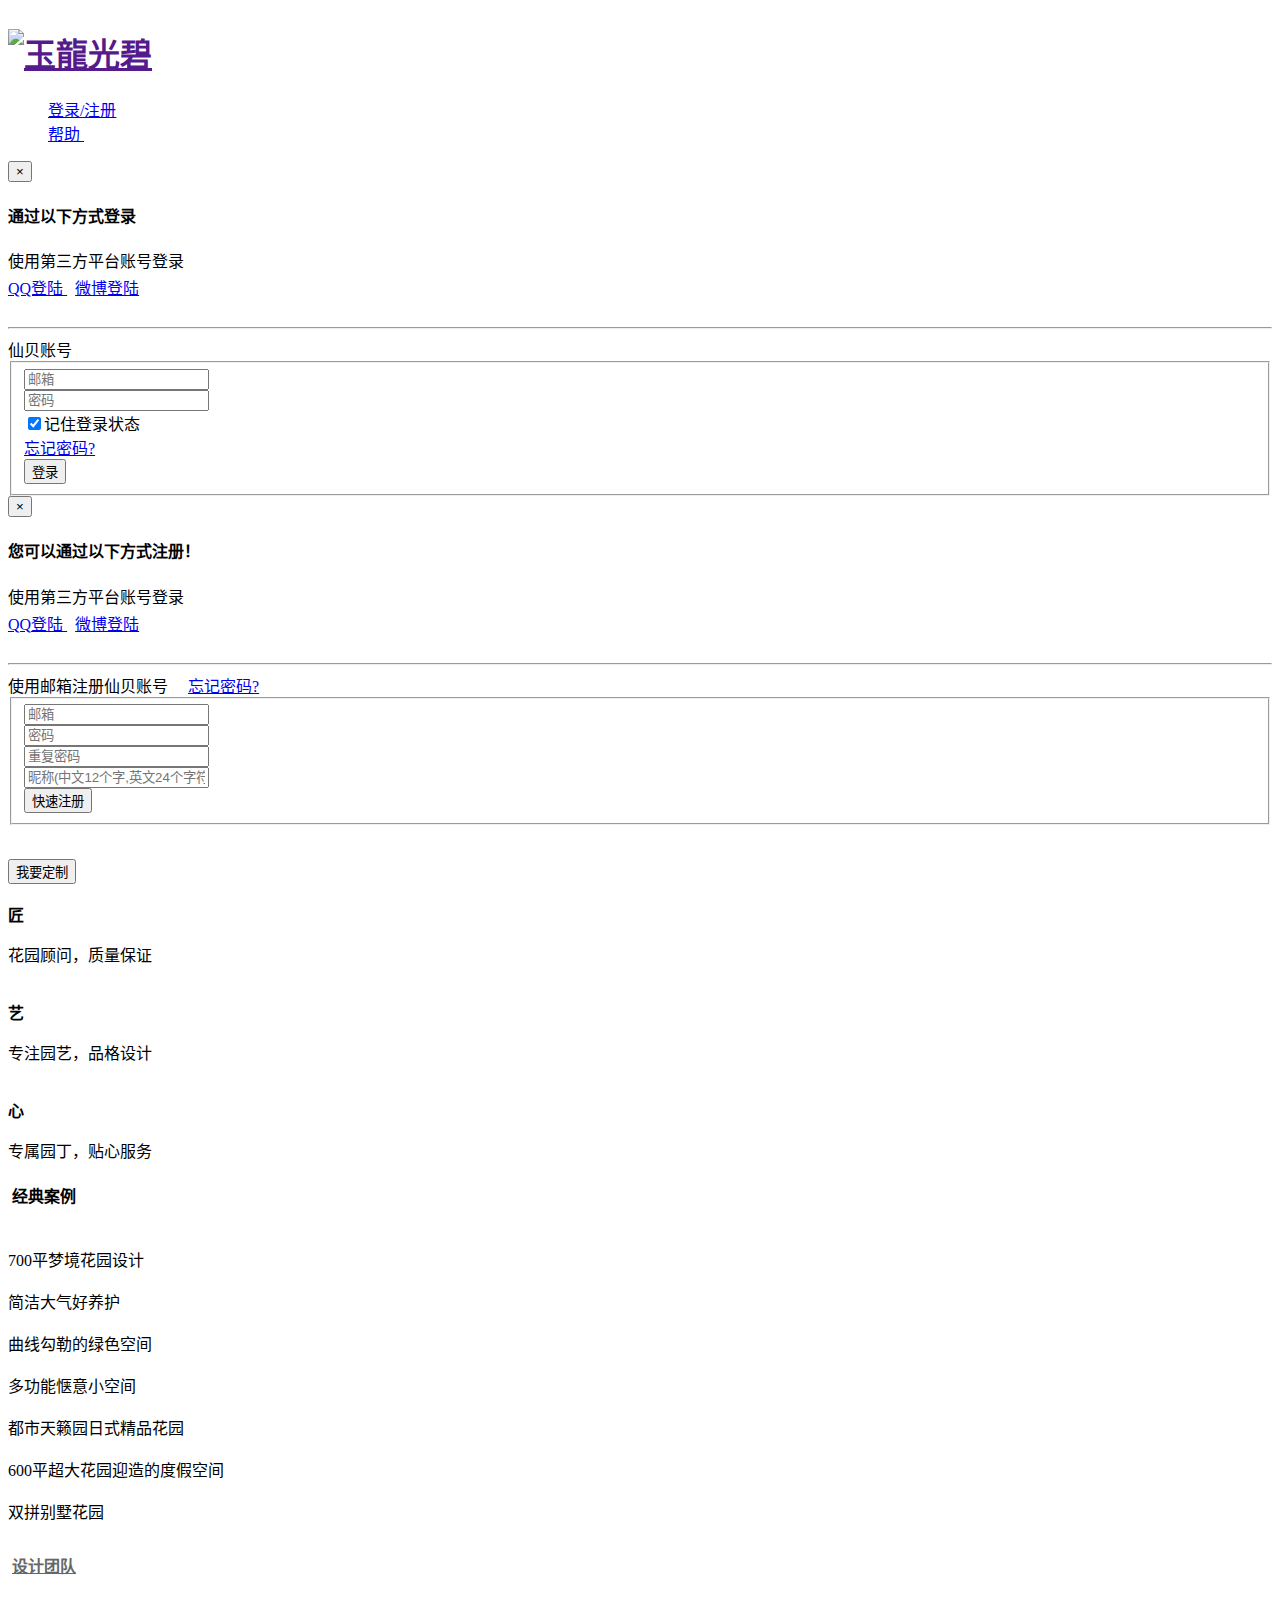
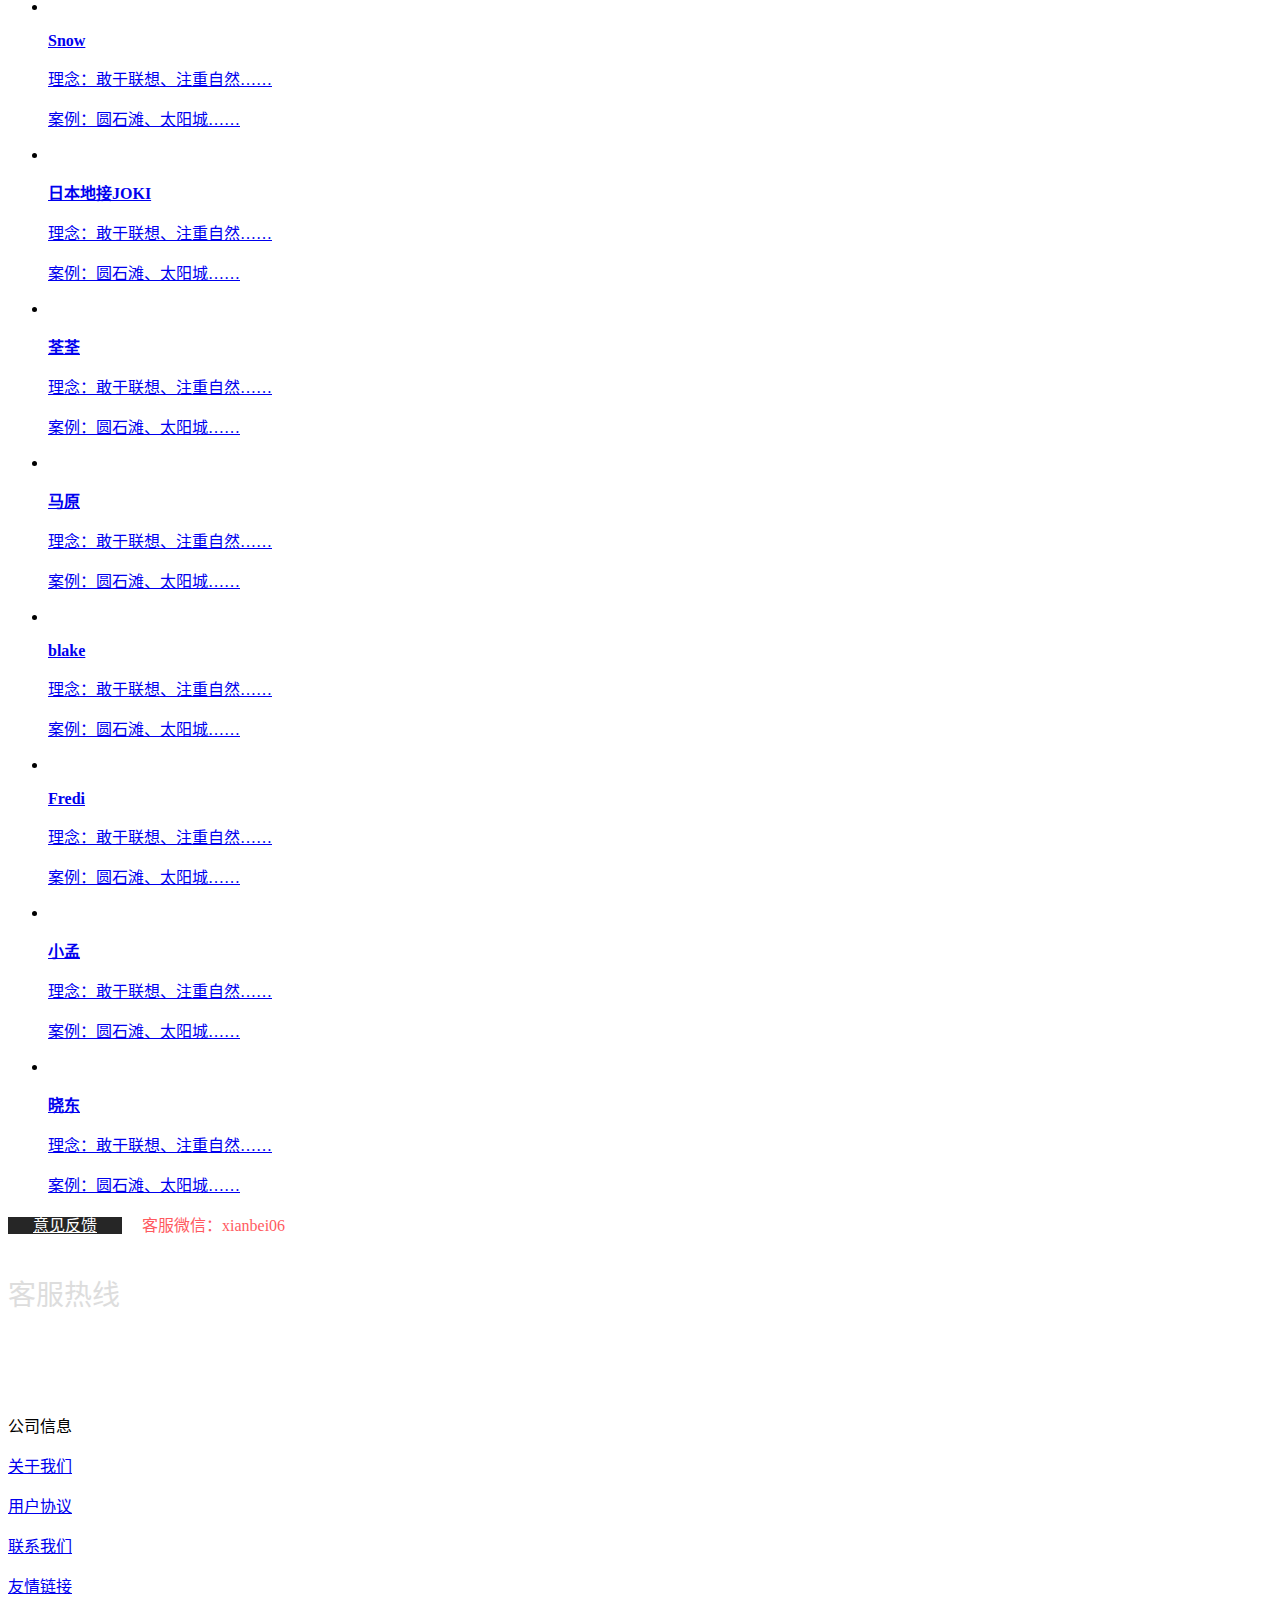
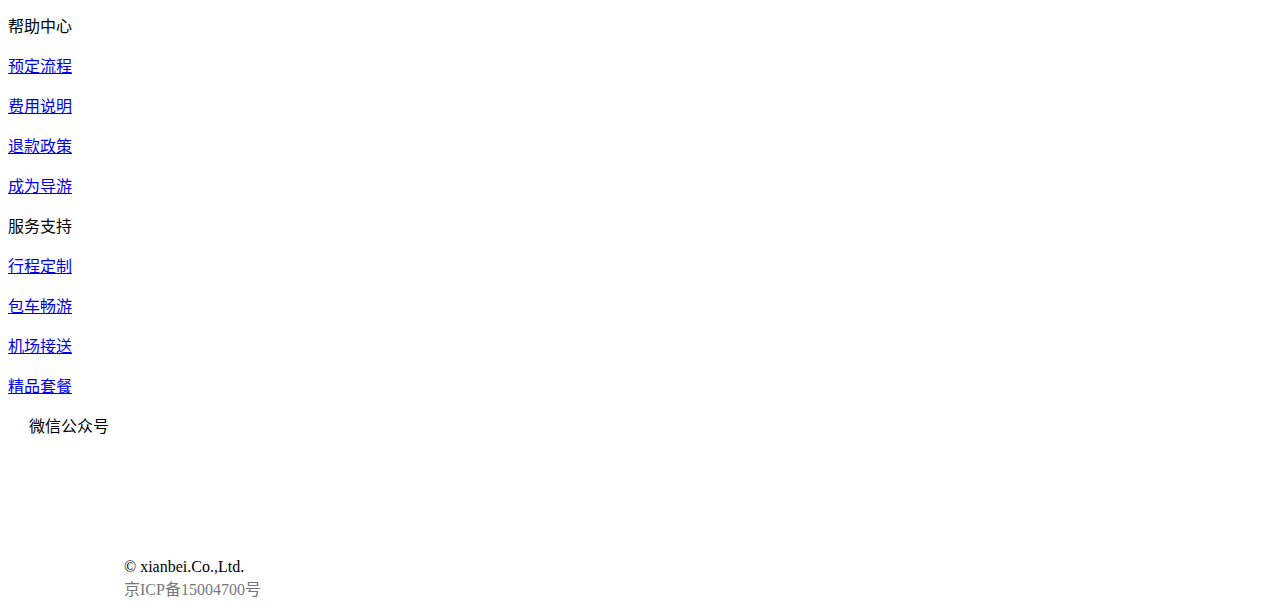
==== es-master/web/src/main/webapp/WEB-INF/html/index/index.html @ 69f45809 "Initial commit" ====
<!DOCTYPE html>
<html lang="zh-cn" xmlns:th="http://www.thymeleaf.org">
<head>
    <meta http-equiv="Content-Type" content="text/html; charset=UTF-8"/>
    <meta name="viewport" content="width=device-width, initial-scale=1, user-scalable=no"/>

    <!-- 触发双核浏览器使用 chrome 内核 -->
    <meta http-equiv="X-UA-Compatible" content="IE=edge,chrome=1"/>
    <meta name="renderer" content="webkit"/>

    <link th:href="@{/static/images/index/pls_logo.jpg}" rel="icon" type="image/x-icon"/>
    <link th:href="@{/static/images/index/pls_logo.jpg}" rel="shortcut icon" type="image/x-icon"/>
    <link th:href="@{/static/images/index/pls_logo.jpg}" rel="bookmark" type="image/x-icon"/>

    <!--[if gte IE 9]-->
    <script th:src="@{/static/comp/jquery-2.1.4.js}"></script>
    <!--[endif]-->

    <!--[if lt IE 9]>
    <script th:src="@{/static/comp/html5shiv/html5shiv.min.js}"></script>
    <script th:src="@{/static/comp/respond/respond.min.js}"></script>
    <script th:src="@{/static/comp/jquery-1.11.3.js"></script>
    <![endif]-->

    <link th:href="@{/static/comp/bootstrap-3.3.5/dist/css/bootstrap.min.css}" rel="stylesheet"/>
    <link th:href="@{/static/comp/magicsuggest-master/magicsuggest-min.css}" rel="stylesheet"/>
    <link th:href="@{/static/comp/Font-Awesome-master/css/font-awesome.min.css}" rel="stylesheet"/>
    <link th:href="@{/static/css/index/jquery.mailAutoComplete-4.0.css}" rel="stylesheet"/>
    <link th:href="@{/static/css/index/common.css}" rel="stylesheet"/>
    <link th:href="@{/static/css/index/index.css}" rel="stylesheet"/>
    <link th:href="@{/static/css/index/bottomBar.css}" rel="stylesheet" />
    <link th:href="@{/static/css/index/footer.css}" rel="stylesheet"/>

    <title>玉龍光碧 - 园艺设计专家</title>
</head>
<body>
<!--=S 头部=-->
<div style="overflow: hidden;height: 0px;width: 0px;">
    <img alt="缩略图实验" th:src="@{/static/images/index/mm.jpg}"/>
</div>

<div class="header-index">
    <div class="head-bar">

        <div class="navbar-header">

            <h1 class="logo navbar-brand">
                <a href="">
                    <img th:src="@{/static/images/index/pls_logo.jpg}" alt="玉龍光碧"/>
                </a>
            </h1>
        </div>

        <ul class="nav navbar-nav navbar-right pull-right text-center hidden-xs">

            <div class="header-div">
                <a class="header-a" data-toggle="modal" href="http://xianbei.cc/#login-panel">登录/注册</a>
            </div>
            <div class="header-div header-help">
                <a class="header-a" href="http://xianbei.cc/faq" id="help">
                    帮助&nbsp;
                    <i class="fa fa-caret-down"></i>
                </a>

                <div class="help-list" style="display: none;">
                    <ul class="">
                        <li><a href="http://xianbei.cc/faq" style="color:#ff5a5f">访问帮助中心</a></li>
                        <li><a href="http://xianbei.cc/faq/1">关于玉龍光碧</a></li>
                        <li><a href="http://xianbei.cc/faq/2">如何定制花园？</a></li>
                        <li><a href="http://xianbei.cc/faq/3">成为玉龍光碧的设计师</a></li>
                        <li><a href="http://xianbei.cc/faq/4">费用说明</a></li>
                        <li><a href="http://xianbei.cc/faq/6">退款政策</a></li>
                    </ul>
                    <i class="top"></i>
                </div>
            </div>

        </ul>

    </div>


</div>

<div class="modal fade in" id="login-panel" tabindex="-1" role="dialog" aria-labelledby="login-title"
     aria-hidden="true">
    <div class="modal-dialog">
        <div class="modal-content">
            <div class="modal-header">
                <button type="button" class="close" data-dismiss="modal" aria-hidden="true">×</button>
                <h4 class="modal-title" id="login-title">通过以下方式登录</h4>
            </div>

            <div class="row modal-body">
                <div class="col-md-12">
                    <span class="help-block user-pw-input">使用第三方平台账号登录</span>

                    <div class="text-center" style="padding:3px 0 20px 0">
                        <a href="http://xianbei.cc/openid/qq/login" class="btn btn-lg btn-primary"
                           style="width:130px;margin-right:8px;">
                            <i class="fa fa-qq"></i> QQ登陆
                        </a><a href="http://xianbei.cc/openid/weibo/login" class="btn btn-lg btn-danger"
                               style="width:130px">
                        <i class="fa fa-weibo"></i> 微博登陆
                    </a>
                    </div>
                </div>
                <hr/>
                <div class="col-md-12">

	            	<span class="help-block user-pw-input">
	            		<span>仙贝账号&nbsp;&nbsp;&nbsp;&nbsp;</span>
	            		<a aria-hidden="true" data-dismiss="modal" data-toggle="modal"
                           href="http://xianbei.cc/#register-panel"></a>
	            	</span>

                    <div class="clearfix"></div>
                    <form class="form-horizontal" role="form" method="post" action="http://xianbei.cc/login">
                        <fieldset>
                            <div class="input-group user-pw-input">
	                            <span class="input-group-addon"> <i class="glyphicon glyphicon-envelope"></i>
	                            </span>
                                <ul class="emailist"
                                    style="position: absolute; margin-top: 0px; visibility: hidden; z-index: 11;"></ul>
                                <input id="login-username" type="text" class="form-control" name="username"
                                       required="required" value="" placeholder="邮箱"/>
                            </div>
                            <div class="input-group user-pw-input">
	                            <span class="input-group-addon"> <i class="glyphicon glyphicon-lock"></i>
	                            </span>
                                <input type="password" class="form-control" name="password" required="required"
                                       placeholder="密码"/>
                            </div>

                            <div class="input-group user-pw-input">
	                            <span class="button-checkbox">
	                                <input type="checkbox" class="iCheck" checked="true"/>记住登录状态</span>

                                <div class="pull-right"><a href="http://xianbei.cc/password/forget">忘记密码?</a></div>

                            </div>
                            <script type="text/javascript">
                                document.write('<input type="hidden" name="BackURL" value="' + window.location.href + '"/>');
                            </script>
                            <input type="hidden" name="BackURL"
                                   value="http://xianbei.cc/index.html;JSESSIONID=417454d9-94d5-4680-a79f-7913ab5cbd11"/>

                            <div class="form-group">
                                <div class="controls user-pw-btn">
                                    <button class="btn btn-danger form-control">登录</button>
                                </div>
                            </div>

                        </fieldset>
                    </form>
                </div>
                <!-- end modal-body -->
            </div>
        </div>
        <!-- /.modal-content -->
    </div>
    <!-- /.modal-dialog -->
</div>

<!-- /.modal -->
<div class="modal fade" id="register-panel" tabindex="-1" role="dialog" aria-labelledby="register-title"
     aria-hidden="true">
    <div class="modal-dialog">
        <div class="modal-content">
            <div class="modal-header">
                <button type="button" class="close" data-dismiss="modal" aria-hidden="true">
                    ×
                </button>
                <h4 class="modal-title" id="register-title">您可以通过以下方式注册！</h4>
            </div>

            <div class="row modal-body">
                <div class="col-md-12">
                    <span class="help-block user-pw-input">使用第三方平台账号登录</span>

                    <div class="text-center" style="padding:3px 0 20px 0">
                        <a href="http://xianbei.cc/openid/qq/login" class="btn btn-lg btn-primary"
                           style="width:130px;margin-right:8px;">
                            <i class="fa fa-qq"></i> QQ登陆
                        </a><a href="http://xianbei.cc/openid/weibo/login" class="btn btn-lg btn-danger"
                               style="width:130px">
                        <i class="fa fa-weibo"></i> 微博登陆
                    </a>
                    </div>
                </div>
                <hr/>
               <span class="help-block user-pw-input">
               		<span>使用邮箱注册仙贝账号&nbsp;&nbsp;&nbsp;&nbsp;</span>
            		<a href="http://xianbei.cc/password/forget">忘记密码?</a>
            	</span>

                <form class="form-horizontal" role="form" action="http://xianbei.cc/register" method="POST">
                    <fieldset>
                        <div class="input-group user-pw-input">
                            <span class="input-group-addon"> <i class="glyphicon glyphicon-envelope"> </i>
                            </span>
                            <ul class="emailist"
                                style="position: absolute; margin-top: 0px; visibility: hidden; z-index: 11;"></ul>
                            <input id="reg-username" type="text" class="form-control" name="email" value=""
                                   placeholder="邮箱"/>
                        </div>
                        <div class="input-group user-pw-input">
                            <span class="input-group-addon"> <i class="glyphicon glyphicon-lock"> </i>
                            </span>
                            <input type="password" class="form-control" name="password" placeholder="密码" value=""/>
                        </div>
                        <div class="input-group user-pw-input">
                            <span class="input-group-addon"> <i class="glyphicon glyphicon-lock"> </i>
                            </span>
                            <input type="password" class="form-control" name="password2" placeholder="重复密码" value=""/>
                        </div>
                        <div class="input-group user-pw-input">
                            <span class="input-group-addon"> <i class="glyphicon glyphicon-user"> </i>
                            </span>
                            <input value="" type="text" class="form-control" name="nickname"
                                   placeholder="昵称(中文12个字,英文24个字符以内)"/>
                        </div>
                        <div class="form-group">
                            <div class="controls user-pw-btn">
                                <button class="btn btn-danger form-control">
                                    快速注册
                                </button>
                            </div>
                        </div>

                    </fieldset>
                </form>
            </div>
            <!--modal-footer-->
        </div>
        <!-- /.modal-content -->
    </div>
    <!-- /.modal-dialog -->
</div>
<!-- /.modal -->

<!--=E 头部=-->
<div id="page">
    <div id="content">
        <!--=S 轮播区域=-->
        <div class="banner-slide">
            <div class="slide-bd">
                <div class="slide-panels">
                    <div class="home-header-bg">
                        <!-- 轮播开始 -->
                        <div id="carousel-top" class="focus slide">
                            <div class="hd">
                                <ul></ul>
                            </div>
                            <div class="bd">
                                <ul style="max-height: 400px; position: relative; transition: none; width: 4656px; left: 0px;"
                                    id="slider">
                                    <li style="float: left; display: inline; width: 1552px;">
                                        <a href="http://xianbei.cc/product/list?labels=14" target="_blank">
                                            <img th:src="@{/static/images/index/banner1.jpg}"
                                                 style="width:100%;height:auto;min-width:990px"/>
                                        </a>
                                    </li>
                                    <li style="float: left; display: inline; width: 1552px;">
                                        <a href="http://show.xianbei.cc/p/2250" target="_blank">
                                            <img th:src="@{/static/images/index/banner3.jpg}"
                                                 style="width:100%;height:auto;min-width:990px"/>
                                        </a>
                                    </li>
                                    <li style="float: left; display: inline; width: 1552px;">
                                        <a href="http://show.xianbei.cc/" target="_blank">
                                            <img th:src="@{/static/images/index/banner2.jpg}"
                                                 style="width:100%;height:auto;min-width:990px"/>
                                        </a>
                                    </li>
                                    <!-- Powered by TouchSlider v2.0.1  https://github.com/qiqiboy/touchslider --></ul>

                                <div class="slide_left">
                                    <div class="img" id="prev"></div>
                                </div>
                                <div class="slide_right">
                                    <div class="img" id="next"></div>
                                </div>
                            </div>
                        </div>
                        <!-- 轮播结束 -->
                    </div>
                </div>
            </div>
            <div class="slide-ft">
                <div class="slide-bottom-pub layout">
                    <!--=S 发布旅行计划=-->
                    <div class="publish-bar j_publishBar">
                        <form action="http://xianbei.cc/plan/create">
                            <button type="submit" class="pub-btn">我要定制</button>
                        </form>
                    </div>
                    <!--=S 发布旅行计划=-->
                </div>
            </div>
        </div>
        <div style="width: 0px; height: 0px; overflow: hidden;">
            <img th:src="@{/static/images/index/logo-l.png}"/>
        </div>
        <!-- weixin缩略图 -->
        <!--=E 轮播区域=-->
        <div class="layout">
            <div class="nav_link">
                <div>
                    <div class="nav">
                        <div class="pull-left img">
                            <img th:src="@{/static/images/index/nav.png}"/>
                        </div>
                        <div class="title">
                            <strong>匠</strong>
                        </div>
                        <div>
                            <p class="title_2">花园顾问，质量保证</p>
                        </div>
                    </div>
                    <div class="nav">
                        <div class="pull-left img" style="margin-left: 45px;">
                            <img th:src="@{/static/images/index/zhuanxin.png}"/>
                        </div>
                        <div class="title">
                            <strong>艺</strong>
                        </div>
                        <div>
                            <p class="title_2">专注园艺，品格设计</p>
                        </div>
                    </div>
                    <div class="nav">
                        <div class="pull-left img " style="margin-left: 90px;">
                            <img th:src="@{/static/images/index/shengxin.png}"/>
                        </div>
                        <div class="title">
                            <strong>心</strong>
                        </div>
                        <div>
                            <p class="title_2">专属园丁，贴心服务</p>
                        </div>
                    </div>
                </div>
                <div class="clearfix"></div>
            </div>
        </div>

        <div class="lines"></div>

        <div class="layout">

            <dl class="collection">
                <dt>
                <h4 class="f16 mb20">
                    <span class="img"><img th:src="@{/static/images/index/collection.png}"/></span>
                    经典案例
                </h4>
                </dt>
                <!--=S dd item=-->

                <div class="collection-city-col">
                    <div class="collection-city">
                        <a href="http://xianbei.cc/guide/list?city=13"> <img
                                th:src="@{/static/images/index/tokyo.jpg}"/>
                        </a>

                        <div class="city_info">
                            700平梦境花园设计
                        </div>
                    </div>
                    <div class="collection-city">
                        <a href="http://xianbei.cc/guide/list?city=40"> <img
                                th:src="@{/static/images/index/fujisan.jpg}"/>
                        </a>

                        <div class="city_info">
                            简洁大气好养护
                        </div>
                    </div>
                </div>

                <div class="collection-city-col">
                    <div class="collection-city">
                        <a href="http://xianbei.cc/guide/list?city=46"> <img
                                th:src="@{/static/images/index/oosaka.jpg}"/>
                        </a>

                        <div class="city_info">
                            曲线勾勒的绿色空间
                        </div>
                    </div>
                    <div class="collection-city">
                        <a href="http://xianbei.cc/guide/list?city=50"> <img th:src="@{/static/images/index/nara.jpg}"/>
                        </a>

                        <div class="city_info">
                            多功能惬意小空间
                        </div>
                    </div>
                    <div class="collection-city">
                        <a href="http://xianbei.cc/guide/list?city=69"> <img
                                th:src="@{/static/images/index/okinawa.jpg}"/>
                        </a>

                        <div class="city_info">
                            都市天籁园日式精品花园
                        </div>
                    </div>

                </div>

                <div class="collection-city-col">
                    <div class="collection-city">
                        <a href="http://xianbei.cc/guide/list?city=45"> <img
                                th:src="@{/static/images/index/kyoto.jpg}"/>
                        </a>

                        <div class="city_info">
                            600平超大花园迎造的度假空间
                        </div>
                    </div>
                    <div class="collection-city">
                        <a href="http://xianbei.cc/guide/list?city=1"> <img
                                th:src="@{/static/images/index/hokkaido.jpg}"/>
                        </a>

                        <div class="city_info">
                            双拼别墅花园
                        </div>
                    </div>
                </div>
                <div class="clearfix"></div>
            </dl>
        </div>


        <div class="clearfix"></div>
        <div class="layout">
            <dl class="collection">
                <dt class="mb20" style="margin-top: 30px">
                <h4 class="f16">
                    <span class="img"><img th:src="@{/static/images/index/guide-title.png}"/></span> <a
                        href="http://xianbei.cc/guide/list" style="color: #666">设计团队</a>
                </h4>
                </dt>

                <ul class="collect-list">
                    <!-- 东京 -->
                    <li class="collect-item">
                        <div class="collect-item-inner">
                            <a href="http://xianbei.cc/guide/855" target="_blank">
                                <div class="img cover">
                                    <img th:src="@{/static/images/index/855_8axt3tKNHF.jpg}"/>
                                </div>
                                <div class="avt">
                                    <p class="nickname"><b>Snow</b></p>

                                    <p class="work">
                                        理念：敢于联想、注重自然……
                                    </p>

                                    <p class="city">
                                        案例：圆石滩、太阳城……
                                    </p>
                                </div>
                            </a>
                        </div>
                    </li>
                    <li class="collect-item">
                        <div class="collect-item-inner">
                            <a href="http://xianbei.cc/guide/73" target="_blank">
                                <div class="img cover">
                                    <img th:src="@{/static/images/index/855_8axt3tKNHF.jpg}"/>
                                </div>
                                <div class="avt">
                                    <p class="nickname"><b>日本地接JOKI</b></p>

                                    <p class="work">
                                        理念：敢于联想、注重自然……
                                    </p>

                                    <p class="city">
                                        案例：圆石滩、太阳城……
                                    </p>
                                </div>
                            </a>
                        </div>
                    </li>
                    <li class="collect-item">
                        <div class="collect-item-inner">
                            <a href="http://xianbei.cc/guide/600" target="_blank">
                                <div class="img cover">
                                    <img th:src="@{/static/images/index/600_AISrxFG2w6.jpg}"/>
                                </div>
                                <div class="avt">
                                    <p class="nickname"><b>荃荃</b></p>

                                    <p class="work">
                                        理念：敢于联想、注重自然……
                                    </p>

                                    <p class="city">
                                        案例：圆石滩、太阳城……
                                    </p>
                                </div>
                            </a>
                        </div>
                    </li>
                    <!-- 关西 -->
                    <li class="collect-item">
                        <div class="collect-item-inner">
                            <a href="http://xianbei.cc/guide/990" target="_blank">
                                <div class="img cover">
                                    <img th:src="@{/static/images/index/990_3ctpTzqF47.jpg}"/>
                                </div>
                                <div class="avt">
                                    <p class="nickname"><b>马原</b></p>

                                    <p class="work">
                                        理念：敢于联想、注重自然……
                                    </p>

                                    <p class="city">
                                        案例：圆石滩、太阳城……
                                    </p>
                                </div>
                            </a>
                        </div>
                    </li>
                    <li class="collect-item">
                        <div class="collect-item-inner">
                            <a href="http://xianbei.cc/guide/103" target="_blank">
                                <div class="img cover">
                                    <img th:src="@{/static/images/index/103_i5RbSBYgeL.jpg}"/>
                                </div>
                                <div class="avt">
                                    <p class="nickname"><b>blake</b></p>

                                    <p class="work">
                                        理念：敢于联想、注重自然……
                                    </p>

                                    <p class="city">
                                        案例：圆石滩、太阳城……
                                    </p>
                                </div>
                            </a>
                        </div>
                    </li>
                    <li class="collect-item">
                        <div class="collect-item-inner">
                            <a href="http://xianbei.cc/guide/594" target="_blank">
                                <div class="img cover">
                                    <img th:src="@{/static/images/index/594_GZy2I0ZqiS.jpg}"/>
                                </div>
                                <div class="avt">
                                    <p class="nickname"><b>Fredi</b></p>

                                    <p class="work">
                                        理念：敢于联想、注重自然……
                                    </p>

                                    <p class="city">
                                        案例：圆石滩、太阳城……
                                    </p>
                                </div>
                            </a>
                        </div>
                    </li>
                    <!-- 北海道 -->
                    <li class="collect-item">
                        <div class="collect-item-inner">
                            <a href="http://xianbei.cc/guide/439" target="_blank">
                                <div class="img cover">
                                    <img th:src="@{/static/images/index/439_ptEOBkBNQR.jpg}"/>
                                </div>
                                <div class="avt">
                                    <p class="nickname"><b>小孟</b></p>

                                    <p class="work">
                                        理念：敢于联想、注重自然……
                                    </p>

                                    <p class="city">
                                        案例：圆石滩、太阳城……
                                    </p>
                                </div>
                            </a>
                        </div>
                    </li>
                    <!-- 冲绳 -->
                    <li class="collect-item">
                        <div class="collect-item-inner">
                            <a href="http://xianbei.cc/guide/543" target="_blank">
                                <div class="img cover">
                                    <img
                                            th:src="@{/static/images/index/543_s0ybsBOkjX.jpg}"/>
                                </div>
                                <div class="avt">
                                    <p class="nickname"><b>晓东</b></p>

                                    <p class="work">
                                        理念：敢于联想、注重自然……
                                    </p>

                                    <p class="city">
                                        案例：圆石滩、太阳城……
                                    </p>
                                </div>
                            </a>
                        </div>
                    </li>
                    <!-- 其他 -->
                    <div class="clearfix"></div>
                </ul>
                <!--=E dd item=-->

            </dl>
        </div>
    </div>
</div>

<!--=S 尾部=-->
<div id="footer">
    <div style="width:0px;height:0px;overflow:hidden;"><img th:src="@{/static/images/index/logo-l.png}"/></div>
    <!-- weixin缩略图 -->
    <div class="footer-hd">
        <div class="layout">
            <div class="col-md-12">
                <span><a href="http://www.wenjuan.com/s/BZ73yqd/" target="_blank" class="btn"
                         style="padding-left:25px;padding-right:25px;background-color:#262626;color:#fff">意见反馈</a></span>
                &nbsp;&nbsp;&nbsp;
                <span style="color:#FF5A5F">客服微信：xianbei06 </span>
            </div>
        </div>
        <div class="clearfix"></div>
    </div>
    <div class="footer-bd">
        <div class="layout">

            <div class="links">
                <div class="col-md-5 col-sm-5" style="width: 386px;">
                    <div class="text-right">
                        <p style="font-size:28px;padding:9px 0;color:#DDD;;text-align: left">
                            <i id="fa"></i>
                            客服热线
                        </p>

                        <p style="font-size:20px;padding:10px 0;color:#DDD;text-align: left;">
                            <img th:src="@{/static/images/index/dianhua.png}"/>
                        </p>
                    </div>
                </div>
                <div class="col-md-2 col-sm-2" style="width: 156px;">
                    <p class="title">公司信息</p>

                    <p class=""><a target="_blank" href="http://xianbei.cc/faq/1">关于我们</a></p>

                    <p class=""><a target="_blank" href="http://xianbei.cc/faq/5">用户协议</a></p>

                    <p class=""><a target="_blank" href="http://xianbei.cc/faq/1#contact">联系我们</a></p>

                    <p class=""><a target="_blank" href="http://xianbei.cc/faq/10">友情链接</a></p>
                </div>


                <div class="col-md-2 col-sm-2" style="width: 156px;">
                    <p class="title">帮助中心</p>

                    <p class=""><a target="_blank" href="http://xianbei.cc/plan/intro">预定流程</a></p>

                    <p class=""><a target="_blank" href="http://xianbei.cc/faq/4">费用说明</a></p>

                    <p class=""><a target="_blank" href="http://xianbei.cc/faq/6">退款政策</a></p>

                    <p class=""><a target="_blank" href="http://xianbei.cc/guideApplyFast">成为导游</a></p>
                </div>
                <div class=" col-md-2 col-sm-2" style="width: 156px;">
                    <p class="title">服务支持</p>

                    <p class=""><a target="_blank" href="http://xianbei.cc/plan/create">行程定制</a></p>

                    <p class=""><a target="_blank" href="http://xianbei.cc/product/list?labels=3">包车畅游</a></p>

                    <p class=""><a target="_blank" href="http://xianbei.cc/product/list?labels=8">机场接送</a></p>

                    <p class=""><a target="_blank" href="http://xianbei.cc/product/list.html">精品套餐</a></p>
                </div>

                <div class=" col-md-3 col-sm-3" style="width: 122px;">
                    <!--  -->
                    <div class="pull-right">
                        <p style="text-align: center;">微信公众号</p>
                        <img style="width:90px" th:src="@{/static/images/index/qr.jpg}"/>
                    </div>
                </div>


                <div class="clearfix"></div>

            </div>
            <div class="links" align="center" style="height: 82px;">
                <a href="javascript:void(0)" style="z-index: 898989;">
                    <img class="weixinimg" th:src="@{/static/images/index/erweima.png}" style="display: none;"/>

                    <div class="foot_img weixin showweixin">
                    </div>
                </a>
                <a target="_blank" href="http://www.weibo.com/u/5269383334">
                    <div class="foot_img weibo">
                    </div>
                </a>
                <a target="_blank" href="#">
                    <div class="foot_img qq">
                    </div>
                </a>
            </div>
            <div class="links" style="border-top: 0px solid #666;padding-top: 5px;">
                <div class="col-md-12">
                    <div class="text-center" style="margin-left: 116px;">© xianbei.Co.,Ltd.
                        <div class="pull-right" style="color:#777">京ICP备15004700号</div>
                    </div>
                </div>
            </div>

        </div>
    </div>

</div>

<div class="bottomBar" style="display: none;">
    <i id="layout-bottom_close" class="close fa fa-close"></i>

    <div class="bar-bg">
        <p></p>
    </div>
    <div class="join wrapper">
        <h1>夏季一大波<font color="#FF5A5F">福利</font>来袭，快来扫一扫~</h1>

        <div class="v2Bar-picture">
            <img style="width:159px" th:src="@{/static/images/index/article_2.png}"/>
        </div>
    </div>
</div>
<div class="float_nav">
    <a href="http://xianbei.cc/plan/create">
        <div class="nav1"></div>
    </a> <a target="_self" href="javascript:void(0)">
    <div class="nav2"></div>
</a>

    <div class="nav3">
        <div class="nav3-list" style="display: none;">
            <ul class="">
                <li>
                    <div class="tel">咨询专线</div>
                    <a href="" style="color: #ff5a5f">4008-131-005</a></li>
            </ul>
            <i class="left"></i>
        </div>
    </div>
</div>

<!-- Le javascript
================================================== -->
<!-- Placed at the end of the document so the pages load faster -->
<script th:src="@{/static/js/index/v.js}"></script>
<script th:src="@{/static/js/index/c.js}"></script>
<script th:src="@{/static/js/index/common.js}"></script>
<script th:src="@{/static/js/index/index.js}"></script>
<script th:src="@{/static/comp/bootstrap-3.3.5/dist/js/bootstrap.min.js}"></script>
<script th:src="@{/static/comp/magicsuggest-master/magicsuggest.js}"></script>
<script th:src="@{/static/js/index/jquery.mailAutoComplete-4.0.js}"></script>
<script th:src="@{/static/js/index/jquery.scrollpic.js}"></script>
<script th:src="@{/static/js/index/touchslider.2.1.js}"></script>
<script th:src="@{/static/js/index/cubead_ca.js}"></script>

</body>
</html>
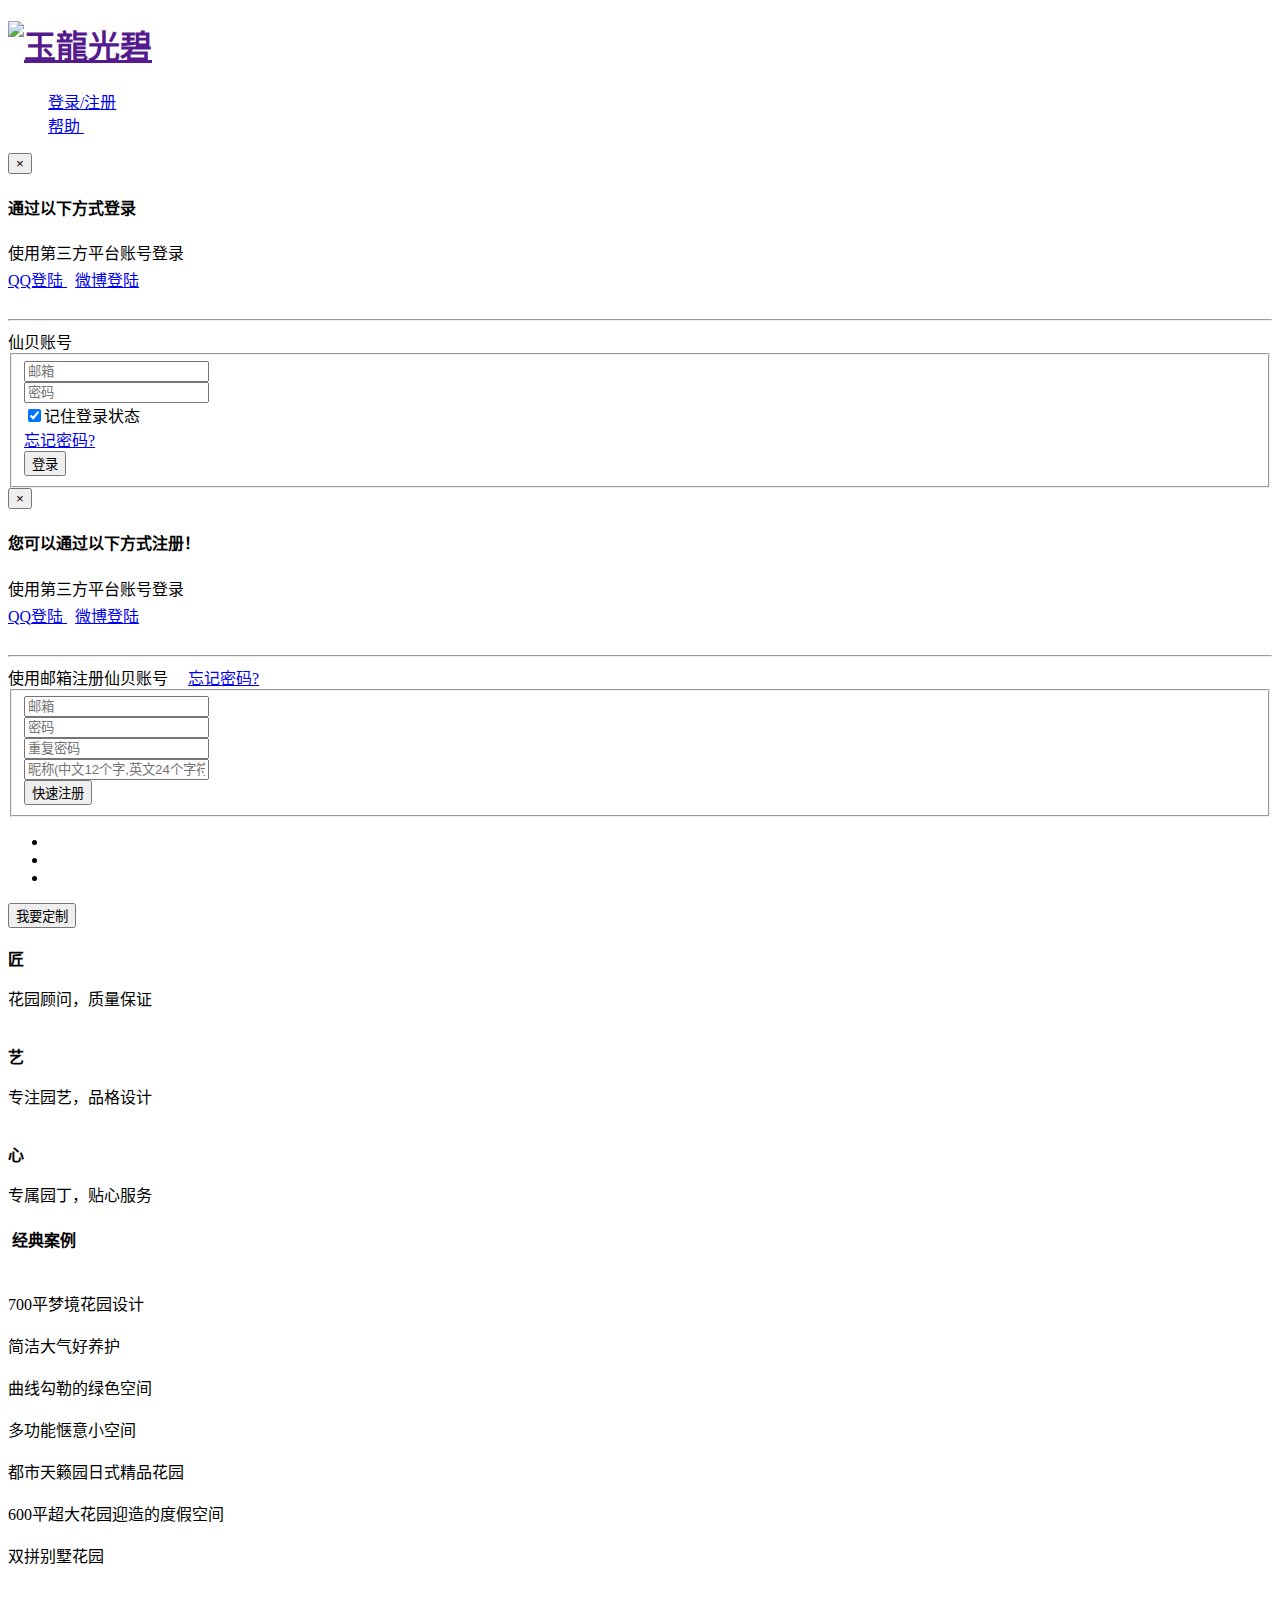
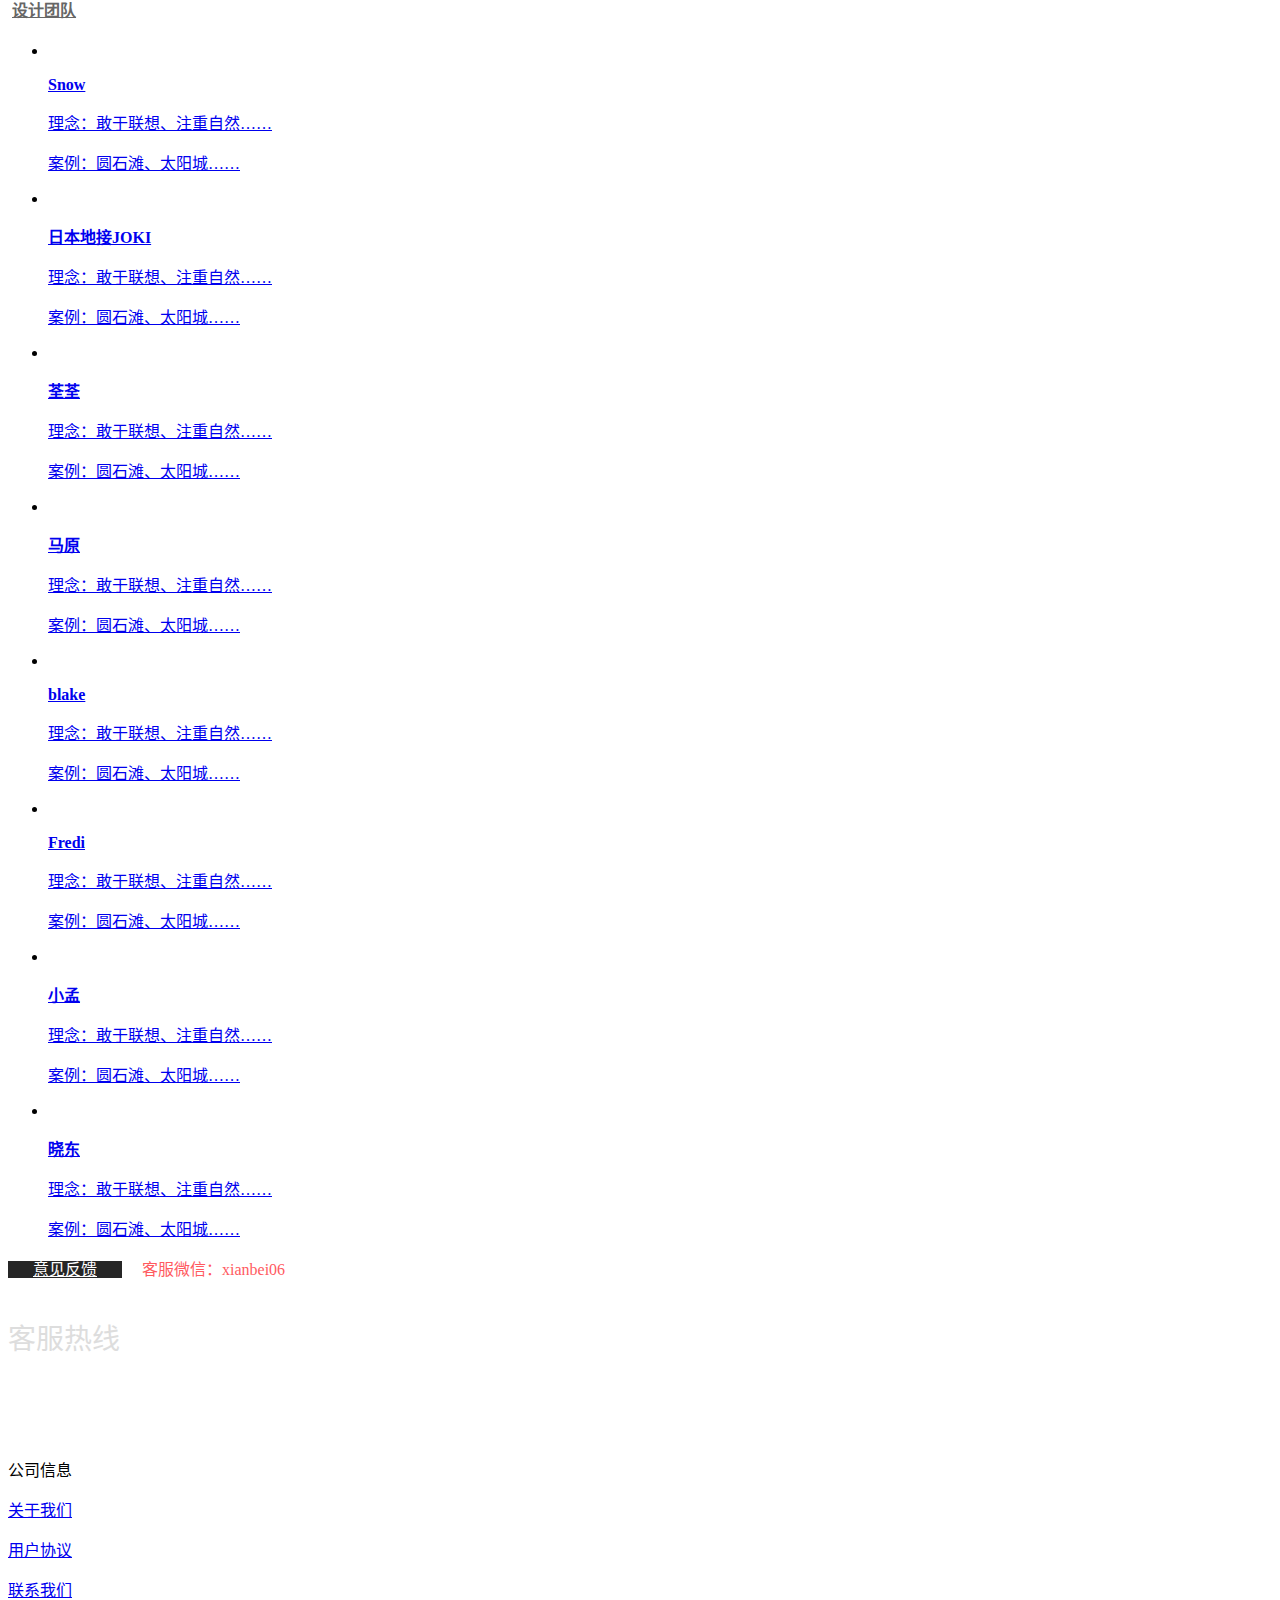
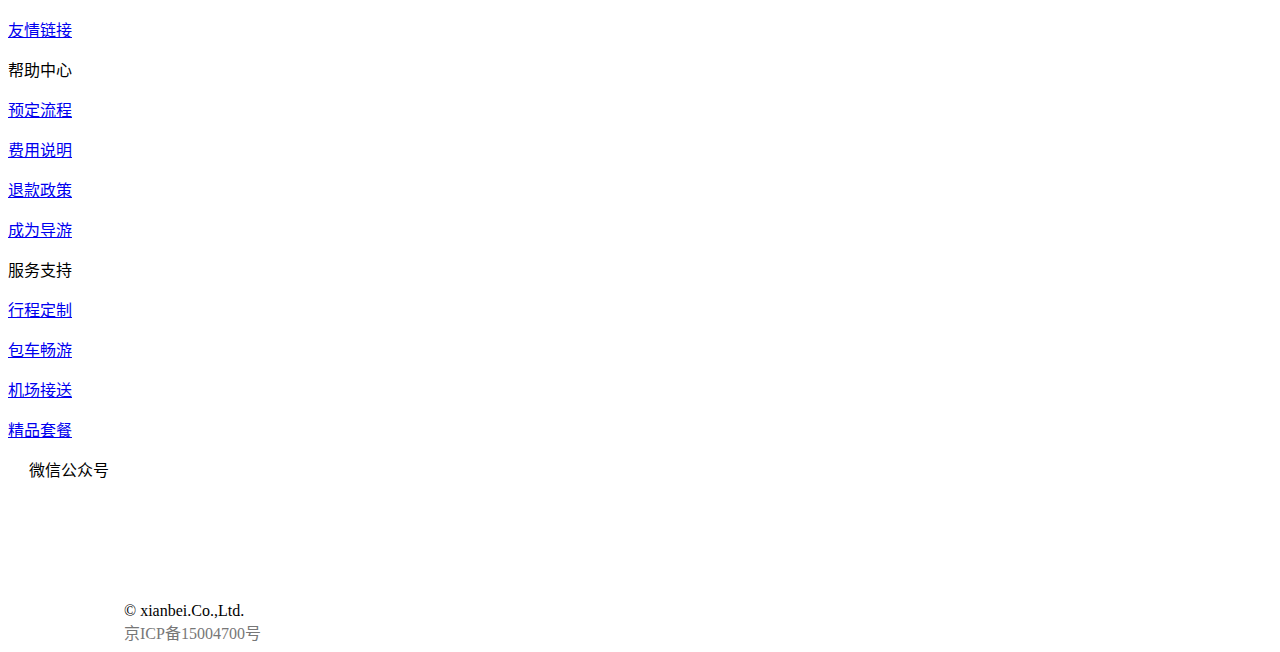
==== commit a14657ad: "后台表设计" ====
--- a/es-master/web/src/main/webapp/WEB-INF/html/index/index.html
+++ b/es-master/web/src/main/webapp/WEB-INF/html/index/index.html
@@ -8,9 +8,9 @@
     <meta http-equiv="X-UA-Compatible" content="IE=edge,chrome=1"/>
     <meta name="renderer" content="webkit"/>
 
-    <link th:href="@{/static/images/index/pls_logo.jpg}" rel="icon" type="image/x-icon"/>
-    <link th:href="@{/static/images/index/pls_logo.jpg}" rel="shortcut icon" type="image/x-icon"/>
-    <link th:href="@{/static/images/index/pls_logo.jpg}" rel="bookmark" type="image/x-icon"/>
+    <link th:href="@{/static/images/index/favicon.ico}" rel="icon" type="image/x-icon"/>
+    <link th:href="@{/static/images/index/favicon.ico}" rel="shortcut icon" type="image/x-icon"/>
+    <link th:href="@{/static/images/index/favicon.ico}" rel="bookmark" type="image/x-icon"/>
 
     <!--[if gte IE 9]-->
     <script th:src="@{/static/comp/jquery-2.1.4.js}"></script>
@@ -35,10 +35,6 @@
 </head>
 <body>
 <!--=S 头部=-->
-<div style="overflow: hidden;height: 0px;width: 0px;">
-    <img alt="缩略图实验" th:src="@{/static/images/index/mm.jpg}"/>
-</div>
-
 <div class="header-index">
     <div class="head-bar">
 
@@ -46,7 +42,7 @@
 
             <h1 class="logo navbar-brand">
                 <a href="">
-                    <img th:src="@{/static/images/index/pls_logo.jpg}" alt="玉龍光碧"/>
+                    <img th:src="@{/static/images/index/logo-index.png}" alt="玉龍光碧"/>
                 </a>
             </h1>
         </div>
@@ -253,27 +249,24 @@
                                 <ul></ul>
                             </div>
                             <div class="bd">
-                                <ul style="max-height: 400px; position: relative; transition: none; width: 4656px; left: 0px;"
-                                    id="slider">
-                                    <li style="float: left; display: inline; width: 1552px;">
+                                <ul id="slider">
+                                    <li>
                                         <a href="http://xianbei.cc/product/list?labels=14" target="_blank">
-                                            <img th:src="@{/static/images/index/banner1.jpg}"
-                                                 style="width:100%;height:auto;min-width:990px"/>
+                                            <img th:src="@{/static/images/index/3.jpg}"/>
                                         </a>
                                     </li>
-                                    <li style="float: left; display: inline; width: 1552px;">
+                                    <li>
                                         <a href="http://show.xianbei.cc/p/2250" target="_blank">
-                                            <img th:src="@{/static/images/index/banner3.jpg}"
-                                                 style="width:100%;height:auto;min-width:990px"/>
+                                            <img th:src="@{/static/images/index/4.jpg}"/>
                                         </a>
                                     </li>
-                                    <li style="float: left; display: inline; width: 1552px;">
+                                    <li>
                                         <a href="http://show.xianbei.cc/" target="_blank">
-                                            <img th:src="@{/static/images/index/banner2.jpg}"
-                                                 style="width:100%;height:auto;min-width:990px"/>
+                                            <img th:src="@{/static/images/index/1.jpg}"/>
                                         </a>
                                     </li>
-                                    <!-- Powered by TouchSlider v2.0.1  https://github.com/qiqiboy/touchslider --></ul>
+                                    <!-- Powered by TouchSlider v2.0.1  https://github.com/qiqiboy/touchslider -->
+                                </ul>
 
                                 <div class="slide_left">
                                     <div class="img" id="prev"></div>
@@ -764,16 +757,16 @@
 <!-- Le javascript
 ================================================== -->
 <!-- Placed at the end of the document so the pages load faster -->
-<script th:src="@{/static/js/index/v.js}"></script>
-<script th:src="@{/static/js/index/c.js}"></script>
-<script th:src="@{/static/js/index/common.js}"></script>
-<script th:src="@{/static/js/index/index.js}"></script>
 <script th:src="@{/static/comp/bootstrap-3.3.5/dist/js/bootstrap.min.js}"></script>
 <script th:src="@{/static/comp/magicsuggest-master/magicsuggest.js}"></script>
 <script th:src="@{/static/js/index/jquery.mailAutoComplete-4.0.js}"></script>
 <script th:src="@{/static/js/index/jquery.scrollpic.js}"></script>
 <script th:src="@{/static/js/index/touchslider.2.1.js}"></script>
 <script th:src="@{/static/js/index/cubead_ca.js}"></script>
+<script th:src="@{/static/js/index/v.js}"></script>
+<script th:src="@{/static/js/index/c.js}"></script>
+<script th:src="@{/static/js/index/common.js}"></script>
+<script th:src="@{/static/js/index/index.js}"></script>
 
 </body>
 </html>